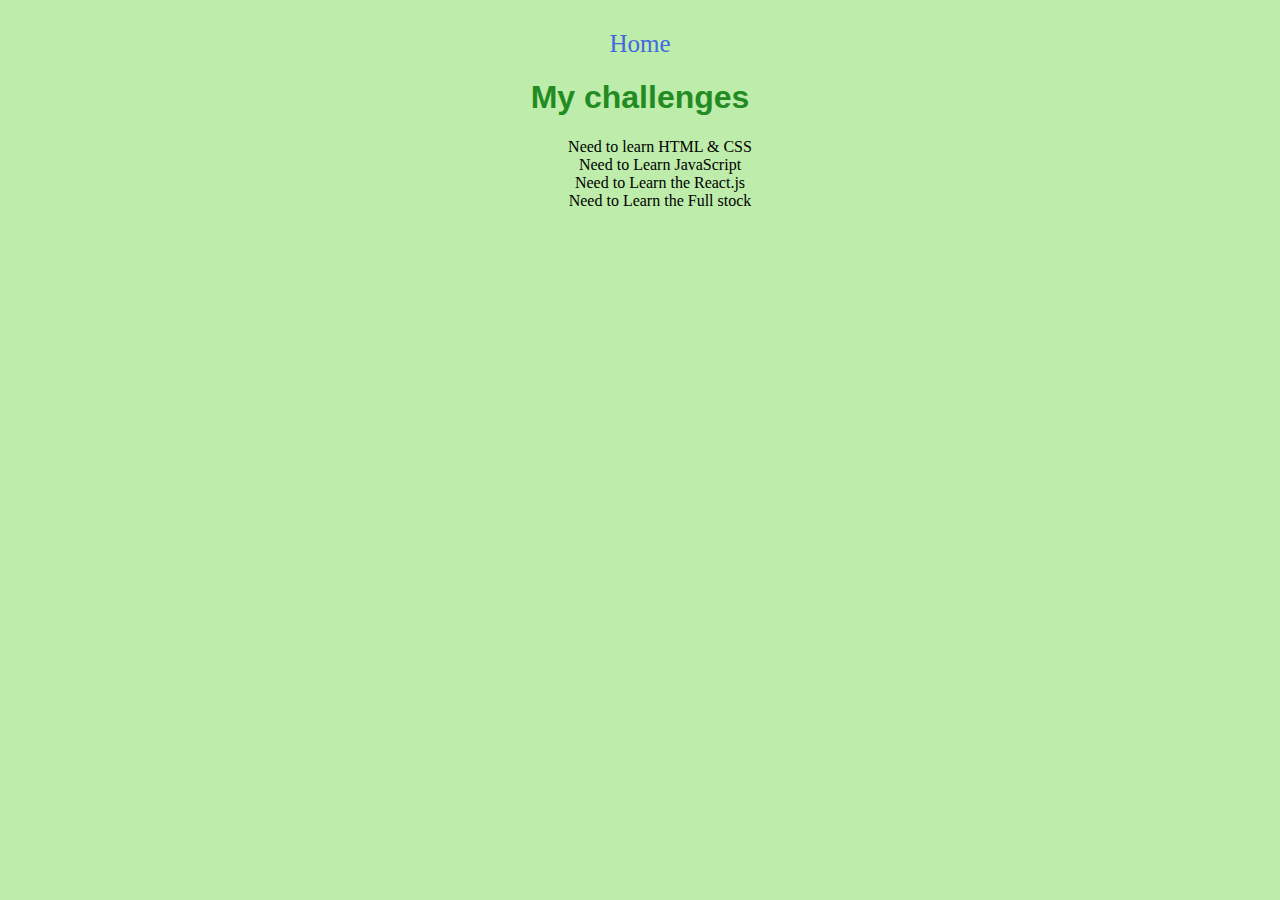
==== second-page.html @ 26b987ba "initial" ====
<!DOCTYPE html>
<html lang="en">
  <head>
    <meta charset="UTF-8" />
    <meta http-equiv="X-UA-Compatible" content="IE=edge" />
    <meta name="viewport" content="width=device-width, initial-scale=1.0" />
    <title>Challenge Page</title>
    <link href="styles/practice.css" rel="stylesheet" />
  </head>
  <body>
    <a href="index.html" id="home-link">Home</a>
    <h1>My challenges</h1>
    <ul>
      <li>Need to learn HTML & CSS</li>
      <li>Need to Learn JavaScript</li>
      <li>Need to Learn the React.js</li>
      <li>Need to Learn the Full stock</li>
    </ul>
  </body>
</html>
---- styles/practice.css ----
body {
  text-align: center;
  background-color: rgb(189, 236, 171);
  margin: 30px;
}
img {
  height: 100px;
  width: 80px;
}
h1 {
  font-family: sans-serif;
  color: forestgreen;
  font-weight: bold;
}
p {
  font-family: "The Nautigal", cursive;
  color: firebrick;
  font-size: 30px;
}
li{
  list-style: none;
}

a {
  color: royalblue;
  text-decoration: none;
}
a:hover {
  color: rgb(255, 103, 2);
  text-decoration: underline;
}

#my_header {
  font-family: "Pacifico", cursive;
  font-weight: bold;
  font-size: xx-large;
}
#challenge_content {
  font-family: "Patrick Hand", cursive;
  font-size: 32px;
  font-weight: bold;
}
#home-link {
  font-size: 25px;
  font-family: "Pacifico", cursive;
}
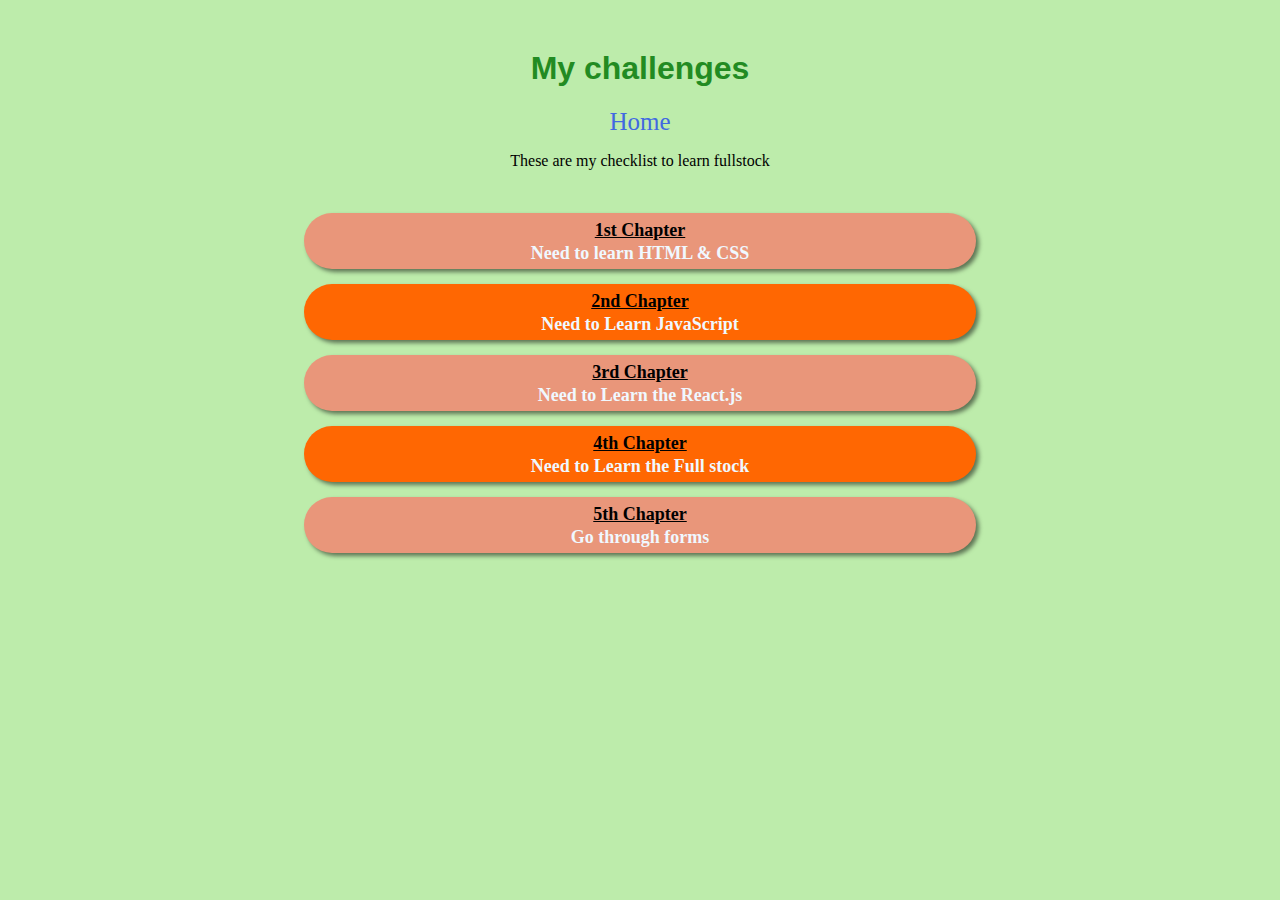
==== commit c9bd3ed6: "added favicon and some changes" ====
--- a/second-page.html
+++ b/second-page.html
@@ -5,16 +5,38 @@
     <meta http-equiv="X-UA-Compatible" content="IE=edge" />
     <meta name="viewport" content="width=device-width, initial-scale=1.0" />
     <title>Challenge Page</title>
-    <link href="styles/practice.css" rel="stylesheet" />
+    <link rel="icon" href="/images/favicon.ico" type="images/x-icon">
+    <link href="/styles/practice.css" rel="stylesheet" />
   </head>
   <body>
-    <a href="index.html" id="home-link">Home</a>
-    <h1>My challenges</h1>
-    <ul>
-      <li>Need to learn HTML & CSS</li>
-      <li>Need to Learn JavaScript</li>
-      <li>Need to Learn the React.js</li>
-      <li>Need to Learn the Full stock</li>
-    </ul>
+    <header>
+      <h1>My challenges</h1>
+      <a href="/" id="home-link">Home</a>
+      <p>These are my checklist to learn fullstock</p>
+    </header>
+    <main>
+      <ul>
+        <li>
+          <h2>1st Chapter</h2>
+          <p>Need to learn HTML & CSS</p>
+        </li>
+        <li class="imp">
+          <h2>2nd Chapter</h2>
+          <p>Need to Learn JavaScript</p>
+        </li>
+        <li>
+          <h2>3rd Chapter</h2>
+          <p>Need to Learn the React.js</p>
+        </li>
+        <li class="imp">
+          <h2>4th Chapter</h2>
+          <p>Need to Learn the Full stock</p>
+        </li>
+        <li>
+          <h2>5th Chapter</h2>
+          <p>Go through forms</p>
+        </li>
+      </ul>
+    </main>
   </body>
 </html>
--- a/styles/practice.css
+++ b/styles/practice.css
@@ -3,11 +3,18 @@
   background-color: rgb(189, 236, 171);
   margin: 30px;
 }
-img {
+#troppy {
   height: 100px;
   width: 80px;
+  background-color: rgb(201, 80, 0);
+  padding: 20px 30px;
+  border: 5px;
+  border-style: solid;
+  border-radius: 250px;
+  margin-bottom: -70px;
 }
 h1 {
+  margin-top: 50px;
   font-family: sans-serif;
   color: forestgreen;
   font-weight: bold;
@@ -17,8 +24,24 @@
   color: firebrick;
   font-size: 30px;
 }
-li{
+li {
   list-style: none;
+  background-color: darksalmon;
+  margin: 15px 150px;
+  border: 10px;
+  border-radius: 36px;
+  padding: 5px;
+  box-shadow:3px 3px 4px rgba(0, 0, 0, 0.5);
+}
+.imp {
+  background-color: rgb(255, 103, 2);
+}
+ul {
+  width: auto;
+  margin: 0px 100px;
+  font-family: cursive;
+  padding: 12px 24px;
+  
 }
 
 a {
@@ -44,3 +67,40 @@
   font-size: 25px;
   font-family: "Pacifico", cursive;
 }
+
+h2 {
+  text-decoration: underline;
+  margin: 2px;
+  font-size: large;
+}
+h2:hover {
+  text-decoration-color: rgb(0, 62, 248);
+  color: rgb(0, 64, 255);
+  border: 5px;
+  border: tomato;
+}
+
+ul p {
+  color: aliceblue;
+  font-weight: bold;
+  margin: 10px;
+  font-size: large;
+  margin: auto;
+}
+#date-day{
+  color:rgb(7, 77, 48);
+}
+header p{
+  font-family: fantasy;
+  font-size: medium;
+  color: black;
+  
+}
+
+#main-body{
+  padding: 20px 30px;
+  margin: 0px 250px;
+  border: 5px;
+  border-style: solid;
+  background-color: aquamarine;
+}
